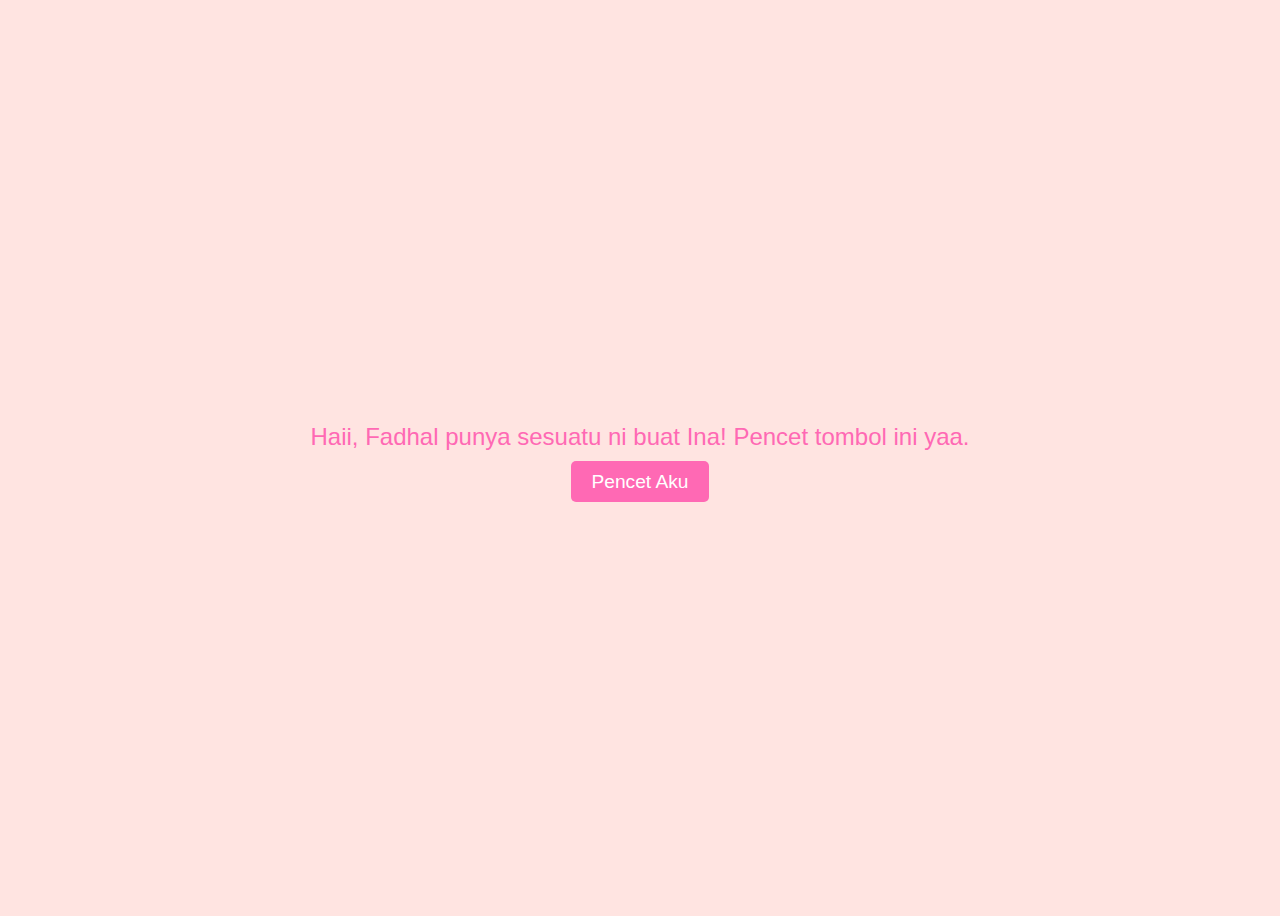
==== flower.html @ f2887539 "Create flower.html" ====
<!DOCTYPE html>
<html lang="en">
<head>
    <meta charset="UTF-8">
    <meta name="viewport" content="width=device-width, initial-scale=1.0">
    <title>Hadiah Bunga</title>
    <style>
        body {
            display: flex;
            justify-content: center;
            align-items: center;
            height: 100vh;
            background-color: #ffe4e1;
            font-family: Arial, sans-serif;
            text-align: center;
            overflow: hidden;
        }

        #greeting {
            margin-bottom: 20px;
            font-size: 1.5em;
            color: #ff69b4;
        }

        #flowerButton {
            margin-bottom: 50px;
            padding: 10px 20px;
            font-size: 1.2em;
            background-color: #ff69b4;
            text-decoration: none;
            color: white;
            border: none;
            border-radius: 5px;
            cursor: pointer;
        }

        #canvas {
            position: absolute;
            top: 0;
            left: 0;
            width: 100vw;
            height: 100vh;
            pointer-events: none;
            z-index: -1;
        }
    </style>
</head>
<body>
    <div id="content">
        <div id="greeting">Haii, Fadhal punya sesuatu ni buat Ina! Pencet tombol ini yaa.</div>
        <a href="index.html" id="flowerButton">Pencet Aku</a>
    </div>
    <canvas id="canvas"></canvas>

    <script src="script.js"></script>
</body>
</html>
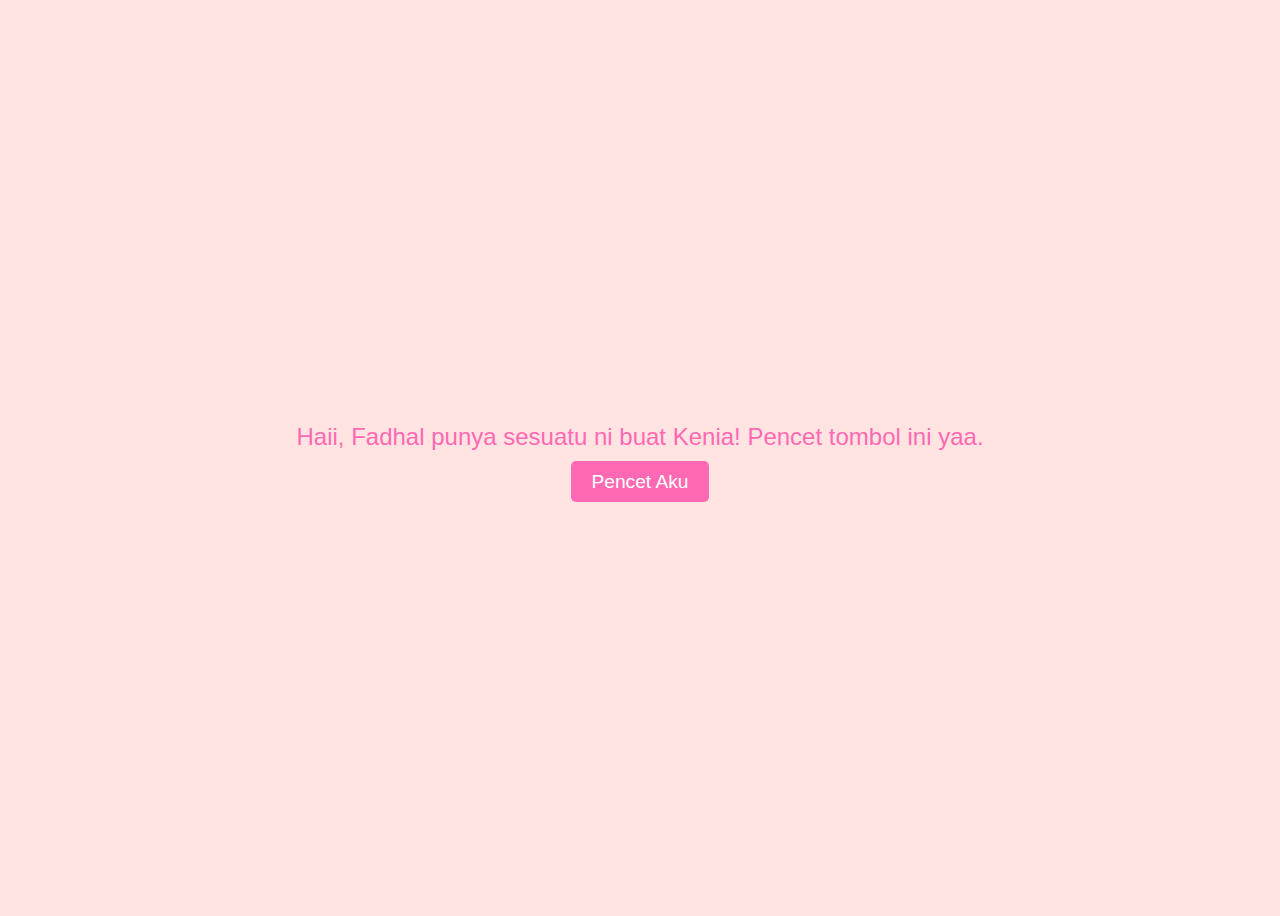
==== commit d16e7a2d: "Update flower.html" ====
--- a/flower.html
+++ b/flower.html
@@ -47,7 +47,7 @@
 </head>
 <body>
     <div id="content">
-        <div id="greeting">Haii, Fadhal punya sesuatu ni buat Ina! Pencet tombol ini yaa.</div>
+        <div id="greeting">Haii, Fadhal punya sesuatu ni buat Kenia! Pencet tombol ini yaa.</div>
         <a href="index.html" id="flowerButton">Pencet Aku</a>
     </div>
     <canvas id="canvas"></canvas>
